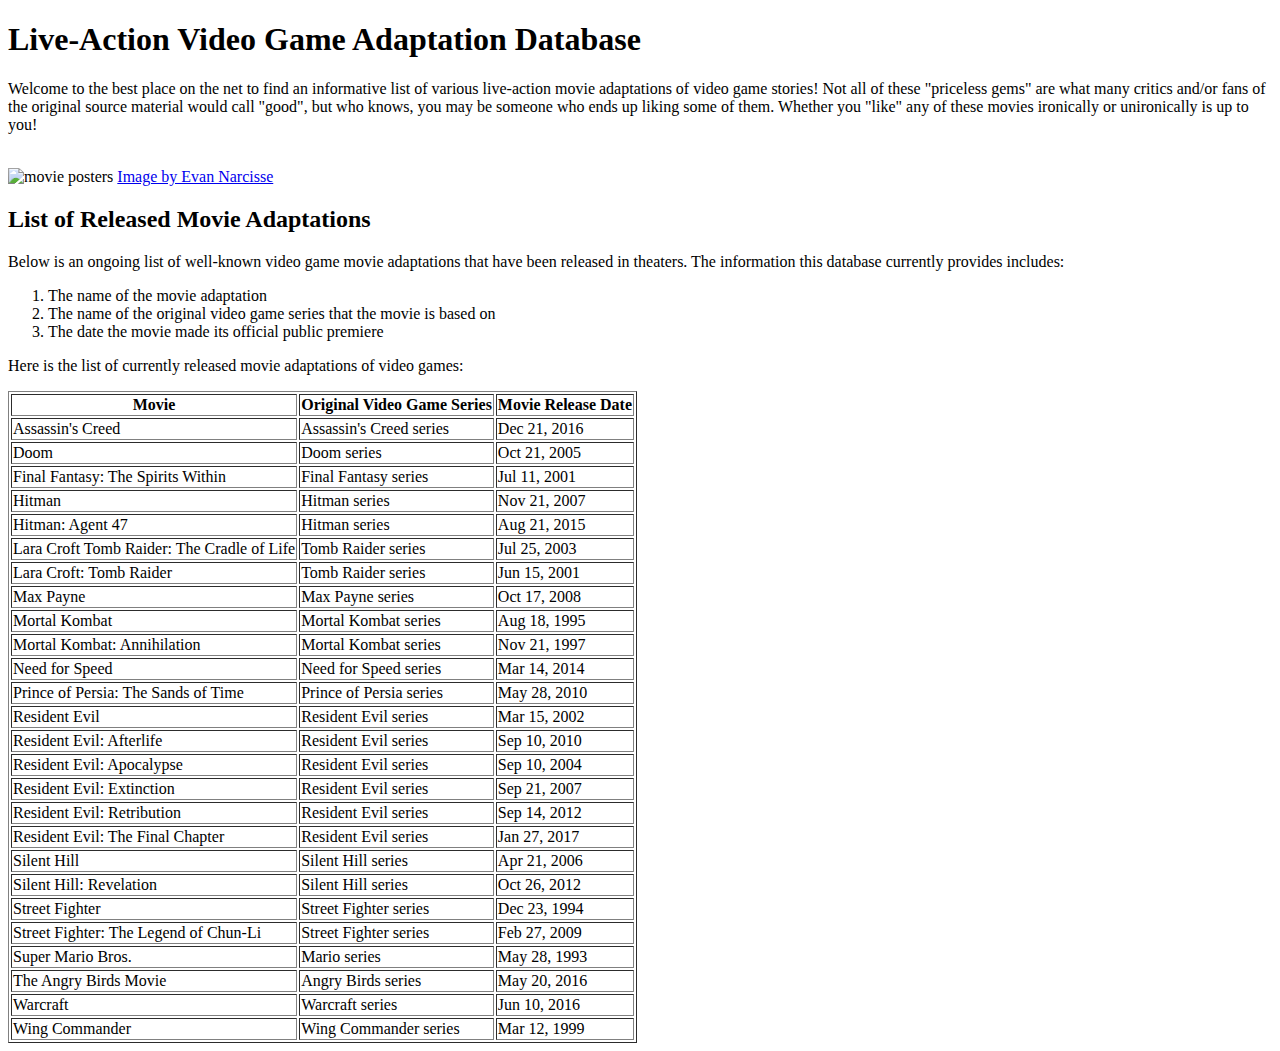
==== index.html @ ed76e0da "add website files" ====
<!DOCTYPE html>
<html>
	<head>
		<title>Live-Action Movies of Video Games</title>
	</head>
	<body>

	<section>
		<h1>Live-Action Video Game Adaptation Database</h1>
		<p>Welcome to the best place on the net to find an informative list of various live-action movie adaptations of video game stories! Not all of these "priceless gems" are what many critics and/or fans of the original source material would call "good", but who knows, you may be someone who ends up liking some of them. Whether you "like" any of these movies ironically or unironically is up to you!</p>
		<br>
		<img src="ssheehan1210.github.io/images/game_movies.jpg" alt="movie posters" />
		<a href="http://io9.gizmodo.com/a-brief-history-of-filmmakers-explaining-why-video-game-1792900512">Image by Evan Narcisse</a>
	</section>

	<section>
		<h2>List of Released Movie Adaptations</h2>
		<p>Below is an ongoing list of well-known video game movie adaptations that have been released in theaters. The information this database currently provides includes:</p>
		<ol>
			<li>The name of the movie adaptation</li>
			<li>The name of the original video game series that the movie is based on</li>
			<li>The date the movie made its official public premiere</li>
		</ol>
		<p>Here is the list of currently released movie adaptations of video games:</p>
			<div>
				<table border="1">
					<tr>
						<th>Movie</th>
						<th>Original Video Game Series</th>
						<th>Movie Release Date</th>
					</tr>
					<tr>
						<td>Assassin's Creed</td>
						<td>Assassin's Creed series</td>
						<td>Dec 21, 2016</td>
					</tr>
					<tr>
						<td>Doom</td>
						<td>Doom series</td>
						<td>Oct 21, 2005</td>
					</tr>
					<tr>
						<td>Final Fantasy: The Spirits Within</td>
						<td>Final Fantasy series</td>
						<td>Jul 11, 2001</td>
					</tr>
					<tr>
						<td>Hitman</td>
						<td>Hitman series</td>
						<td>Nov 21, 2007</td>
					</tr>
					<tr>
						<td>Hitman: Agent 47</td>
						<td>Hitman series</td>
						<td>Aug 21, 2015</td>
					</tr>
					<tr>
						<td>Lara Croft Tomb Raider: The Cradle of Life</td>
						<td>Tomb Raider series</td>
						<td>Jul 25, 2003</td>
					</tr>
					<tr>
						<td>Lara Croft: Tomb Raider</td>
						<td>Tomb Raider series</td>
						<td>Jun 15, 2001</td>
					</tr>
					<tr>
						<td>Max Payne</td>
						<td>Max Payne series</td>
						<td>Oct 17, 2008</td>
					</tr>
					<tr>
						<td>Mortal Kombat</td>
						<td>Mortal Kombat series</td>
						<td>Aug 18, 1995</td>
					</tr>
					<tr>
						<td>Mortal Kombat: Annihilation</td>
						<td>Mortal Kombat series</td>
						<td>Nov 21, 1997</td>
					</tr>
					<tr>
						<td>Need for Speed</td>
						<td>Need for Speed series</td>
						<td>Mar 14, 2014</td>
					</tr>
					<tr>
						<td>Prince of Persia: The Sands of Time</td>
						<td>Prince of Persia series</td>
						<td>May 28, 2010</td>
					</tr>
					<tr>
						<td>Resident Evil</td>
						<td>Resident Evil series</td>
						<td>Mar 15, 2002</td>
					</tr>
					<tr>
						<td>Resident Evil: Afterlife</td>
						<td>Resident Evil series</td>
						<td>Sep 10, 2010</td>
					</tr>
					<tr>
						<td>Resident Evil: Apocalypse</td>
						<td>Resident Evil series</td>
						<td>Sep 10, 2004</td>
					</tr>
					<tr>
						<td>Resident Evil: Extinction</td>
						<td>Resident Evil series</td>
						<td>Sep 21, 2007</td>
					</tr>
					<tr>
						<td>Resident Evil: Retribution</td>
						<td>Resident Evil series</td>
						<td>Sep 14, 2012</td>
					</tr>
					<tr>
						<td>Resident Evil: The Final Chapter</td>
						<td>Resident Evil series</td>
						<td>Jan 27, 2017</td>
					</tr>
					<tr>
						<td>Silent Hill</td>
						<td>Silent Hill series</td>
						<td>Apr 21, 2006</td>
					</tr>
					<tr>
						<td>Silent Hill: Revelation</td>
						<td>Silent Hill series</td>
						<td>Oct 26, 2012</td>
					</tr>
					<tr>
						<td>Street Fighter</td>
						<td>Street Fighter series</td>
						<td>Dec 23, 1994</td>
					</tr>
					<tr>
						<td>Street Fighter: The Legend of Chun-Li</td>
						<td>Street Fighter series</td>
						<td>Feb 27, 2009</td>
					</tr>
					<tr>
						<td>Super Mario Bros.</td>
						<td>Mario series</td>
						<td>May 28, 1993</td>
					</tr>
					<tr>
						<td>The Angry Birds Movie</td>
						<td>Angry Birds series</td>
						<td>May 20, 2016</td>
					</tr>
					<tr>
						<td>Warcraft</td>
						<td>Warcraft series</td>
						<td>Jun 10, 2016</td>
					</tr>
					<tr>
						<td>Wing Commander</td>
						<td>Wing Commander series</td>
						<td>Mar 12, 1999</td>
					</tr>
				</table>
			</div>
	</section>
	</body>
</html>
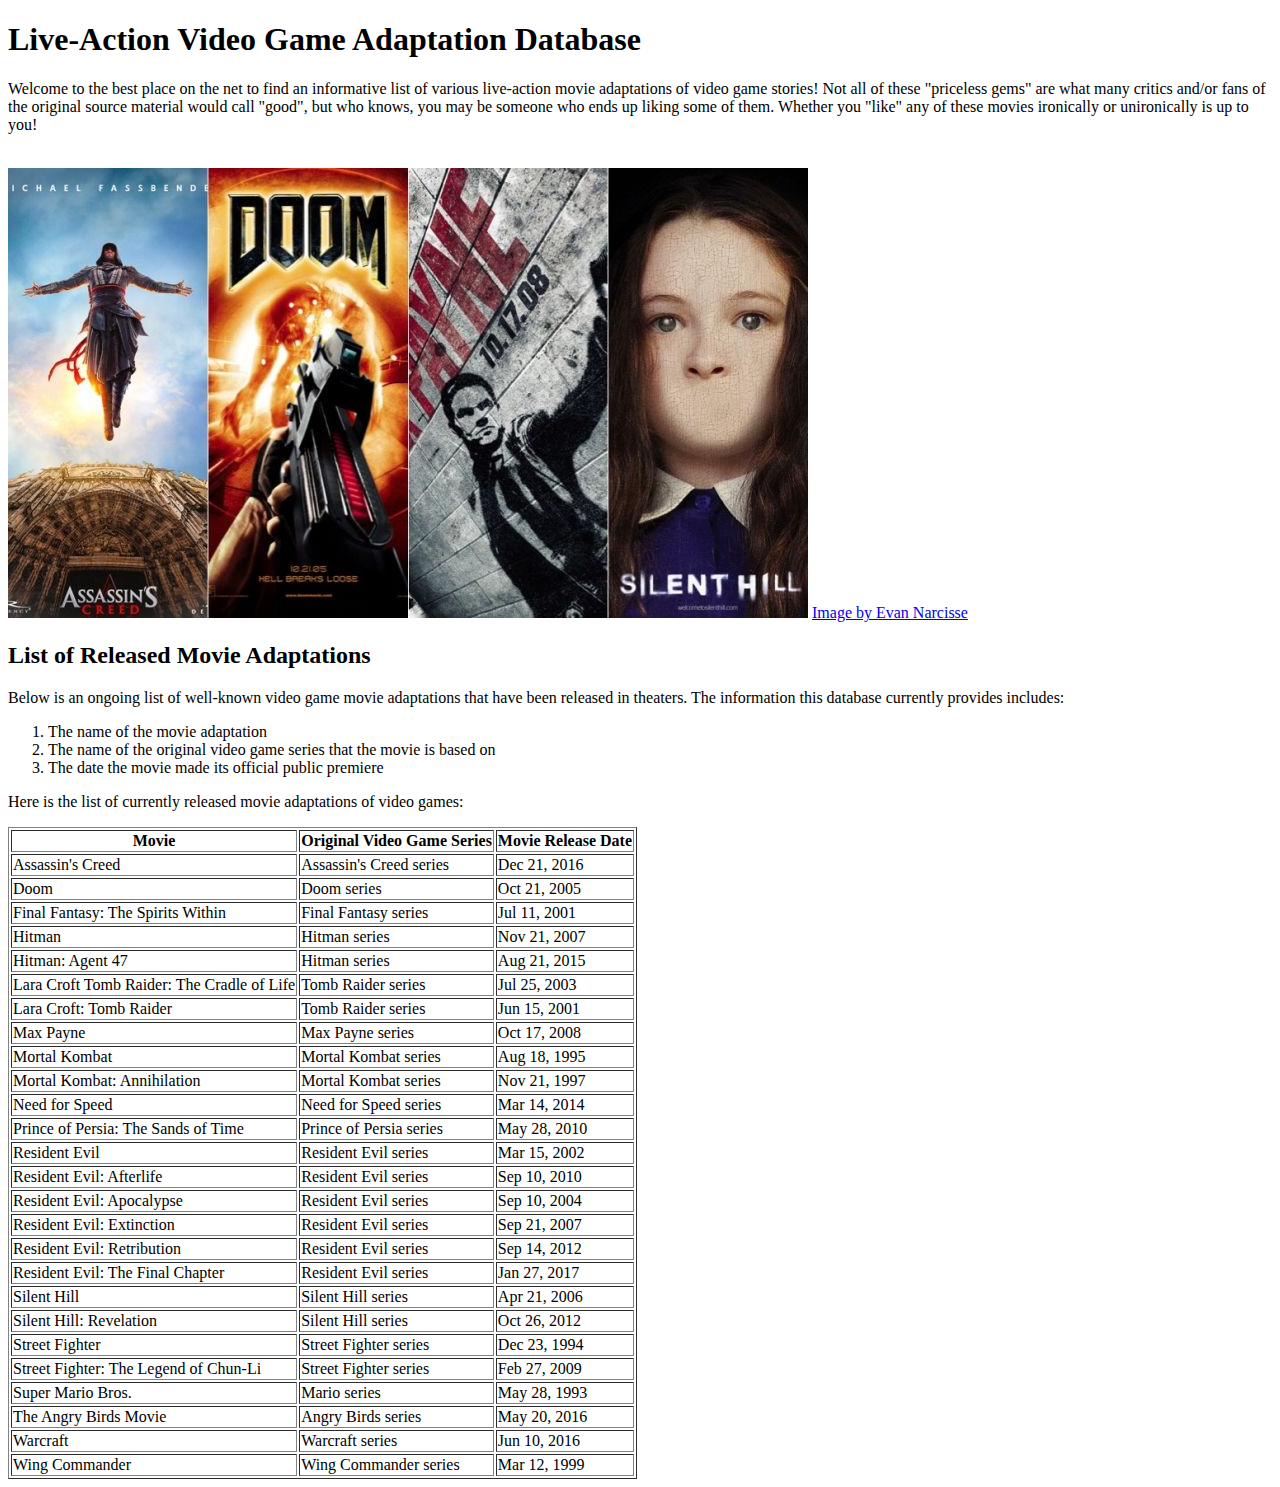
==== commit 579af417: "fix image file" ====
--- a/index.html
+++ b/index.html
@@ -9,7 +9,7 @@
 		<h1>Live-Action Video Game Adaptation Database</h1>
 		<p>Welcome to the best place on the net to find an informative list of various live-action movie adaptations of video game stories! Not all of these "priceless gems" are what many critics and/or fans of the original source material would call "good", but who knows, you may be someone who ends up liking some of them. Whether you "like" any of these movies ironically or unironically is up to you!</p>
 		<br>
-		<img src="ssheehan1210.github.io/images/game_movies.jpg" alt="movie posters" />
+		<img src="images/game_movies.jpg" alt="movie posters" />
 		<a href="http://io9.gizmodo.com/a-brief-history-of-filmmakers-explaining-why-video-game-1792900512">Image by Evan Narcisse</a>
 	</section>
 
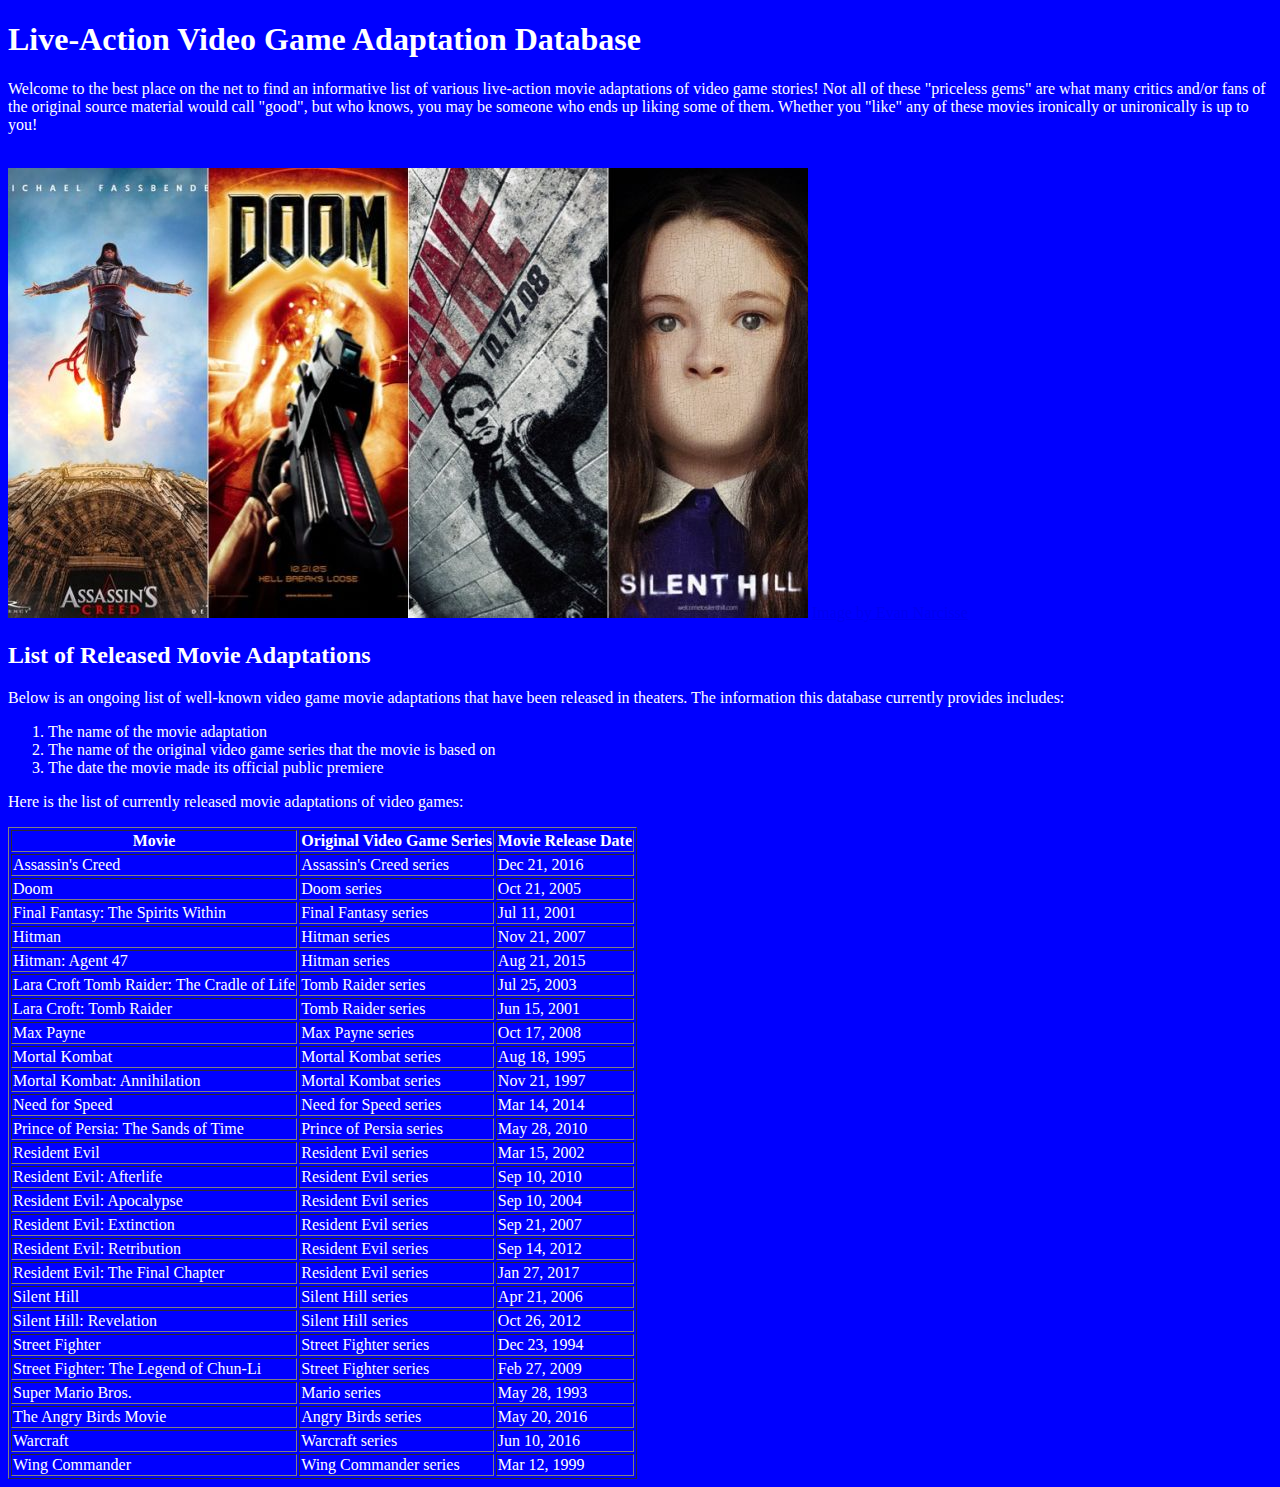
==== commit ce901470: "add release zero data" ====
--- a/index.html
+++ b/index.html
@@ -2,6 +2,7 @@
 <html>
 	<head>
 		<title>Live-Action Movies of Video Games</title>
+		<link rel="stylesheet" href="styles.css" type="text/css">
 	</head>
 	<body>
 
--- a/styles.css
+++ b/styles.css
@@ -0,0 +1,4 @@
+body {
+	background-color: blue;
+	color: white;
+}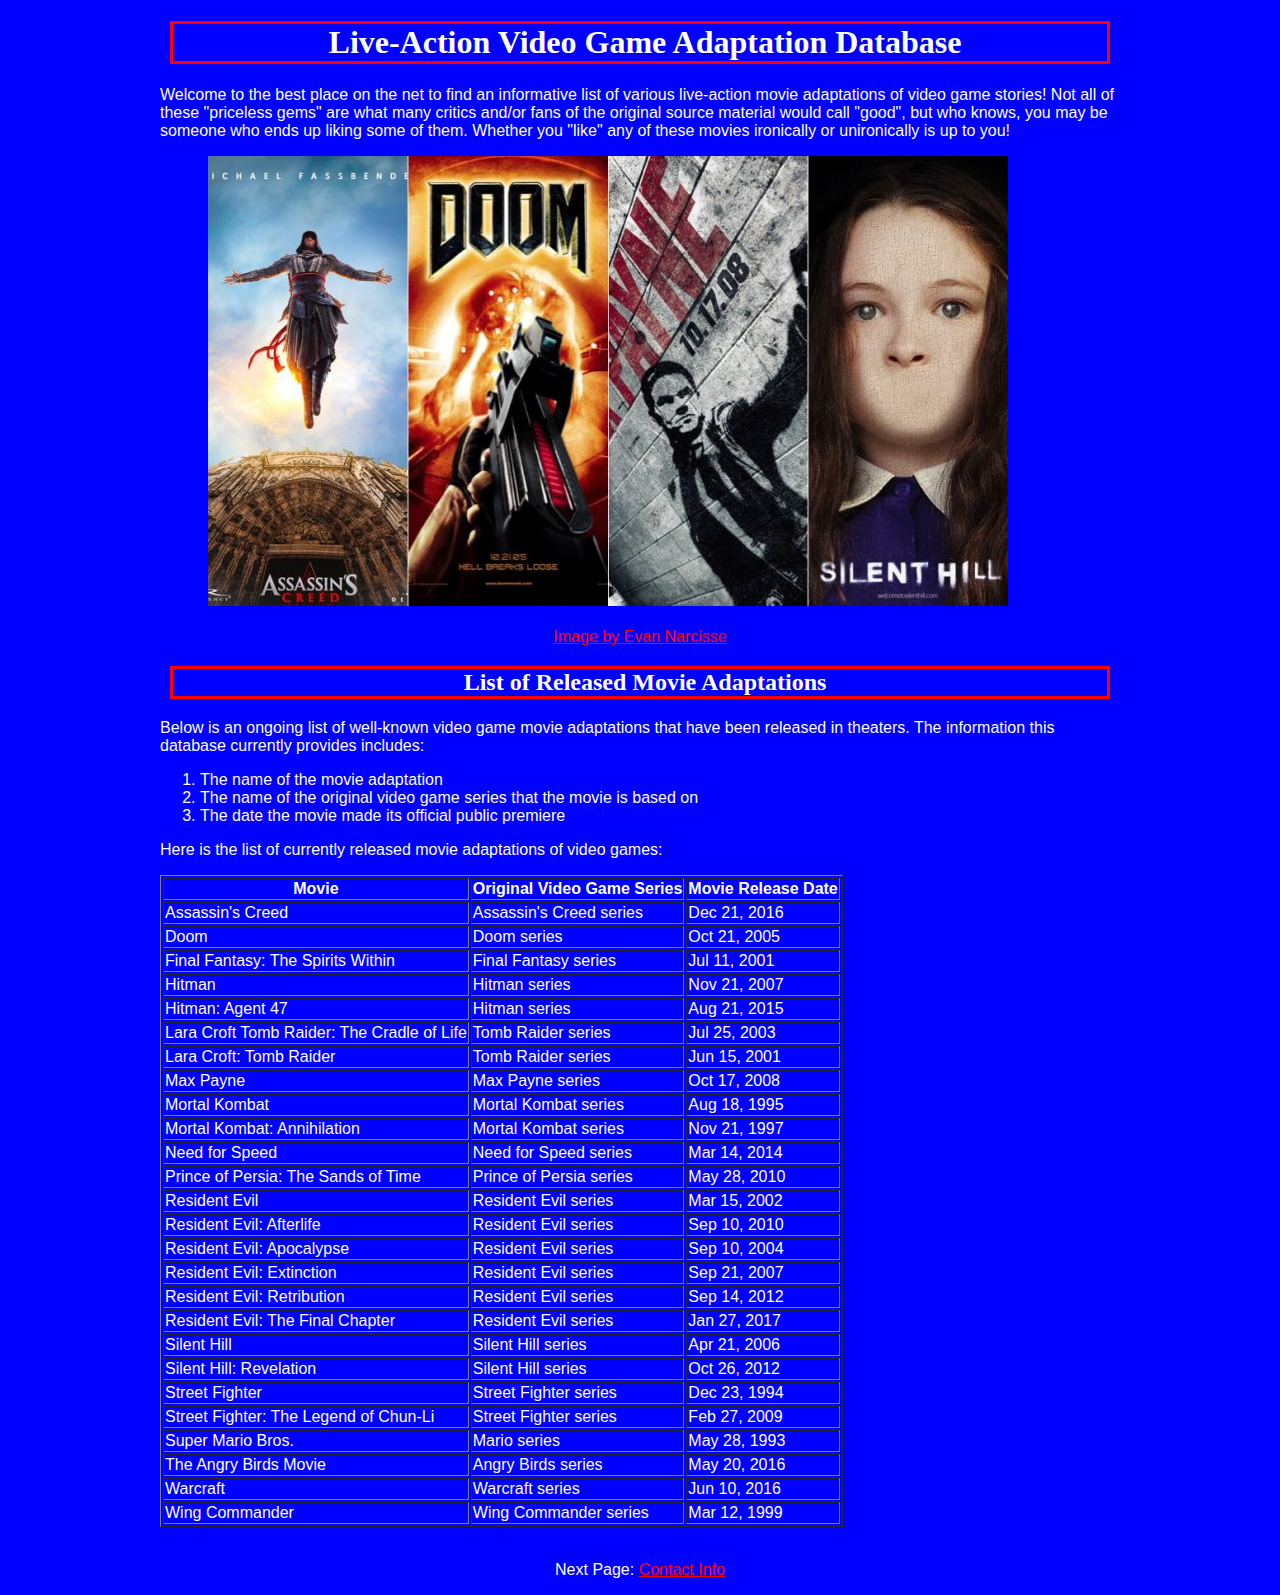
==== commit 6ed53619: "add css style sheet data" ====
--- a/index.html
+++ b/index.html
@@ -7,15 +7,15 @@
 	<body>
 
 	<section>
-		<h1>Live-Action Video Game Adaptation Database</h1>
+		<h1 class="change">Live-Action Video Game Adaptation Database</h1>
 		<p>Welcome to the best place on the net to find an informative list of various live-action movie adaptations of video game stories! Not all of these "priceless gems" are what many critics and/or fans of the original source material would call "good", but who knows, you may be someone who ends up liking some of them. Whether you "like" any of these movies ironically or unironically is up to you!</p>
+		<div id="movies"><img src="images/game_movies.jpg" alt="movie posters" /></div>
 		<br>
-		<img src="images/game_movies.jpg" alt="movie posters" />
-		<a href="http://io9.gizmodo.com/a-brief-history-of-filmmakers-explaining-why-video-game-1792900512">Image by Evan Narcisse</a>
+		<div class="change"><a href="http://io9.gizmodo.com/a-brief-history-of-filmmakers-explaining-why-video-game-1792900512">Image by Evan Narcisse</a></div>
 	</section>
 
 	<section>
-		<h2>List of Released Movie Adaptations</h2>
+		<h2 class="change">List of Released Movie Adaptations</h2>
 		<p>Below is an ongoing list of well-known video game movie adaptations that have been released in theaters. The information this database currently provides includes:</p>
 		<ol>
 			<li>The name of the movie adaptation</li>
@@ -163,5 +163,9 @@
 				</table>
 			</div>
 	</section>
+	<br>
+	<footer>
+		<p>Next Page: <a href="contact.html">Contact Info</a></p>
+	</footer>
 	</body>
 </html>--- a/styles.css
+++ b/styles.css
@@ -1,4 +1,81 @@
 body {
 	background-color: blue;
 	color: white;
+	font-family: sans-serif;
+	margin: auto;
+	width: 960px;
+}
+
+h1 {
+	border: 3px solid red;
+	font-family: "Times New Roman";
+	padding-left: 10px;
+	margin-left: 10px;
+	margin-right: 10px;
+}
+
+h2 {
+	border: 3px solid red;
+	font-family: "Times New Roman";
+	padding-left: 10px;
+	margin-left: 10px;
+	margin-right: 10px;
+}
+
+#movies {
+	display: block;
+	margin: auto;
+	width: 90%
+}
+
+.change {
+	text-align: center;
+}
+
+.shifty {
+	padding-left: 30px;
+}
+
+a:link {
+	color: red;
+}
+
+a:visited {
+	color: green;
+}
+
+a:hover {
+	color: coral;
+}
+
+a:active {
+	color: yellow;
+}
+
+table {
+	background: url(https://s-media-cache-ak0.pinimg.com/originals/0d/a1/98/0da1988286cce8d2f8077c3c846fef32.jpg);
+	background-size: cover;
+	background-repeat: no-repeat;
+}
+
+ul {
+	list-style-type: none;
+}
+
+ul li a {
+	color: red;
+	text-decoration: none;
+	padding: 3px;
+	display: block;
+}
+
+footer {
+	text-align: center;
+}
+
+@media screen and (max-width: 699px) {
+    ul li a {
+    	padding-left: 30px;
+        background: url(http://www.gtechmedical.com/resources/email_icon_small.gif?timestamp=1403023687670) left center no-repeat;
+    }
 }